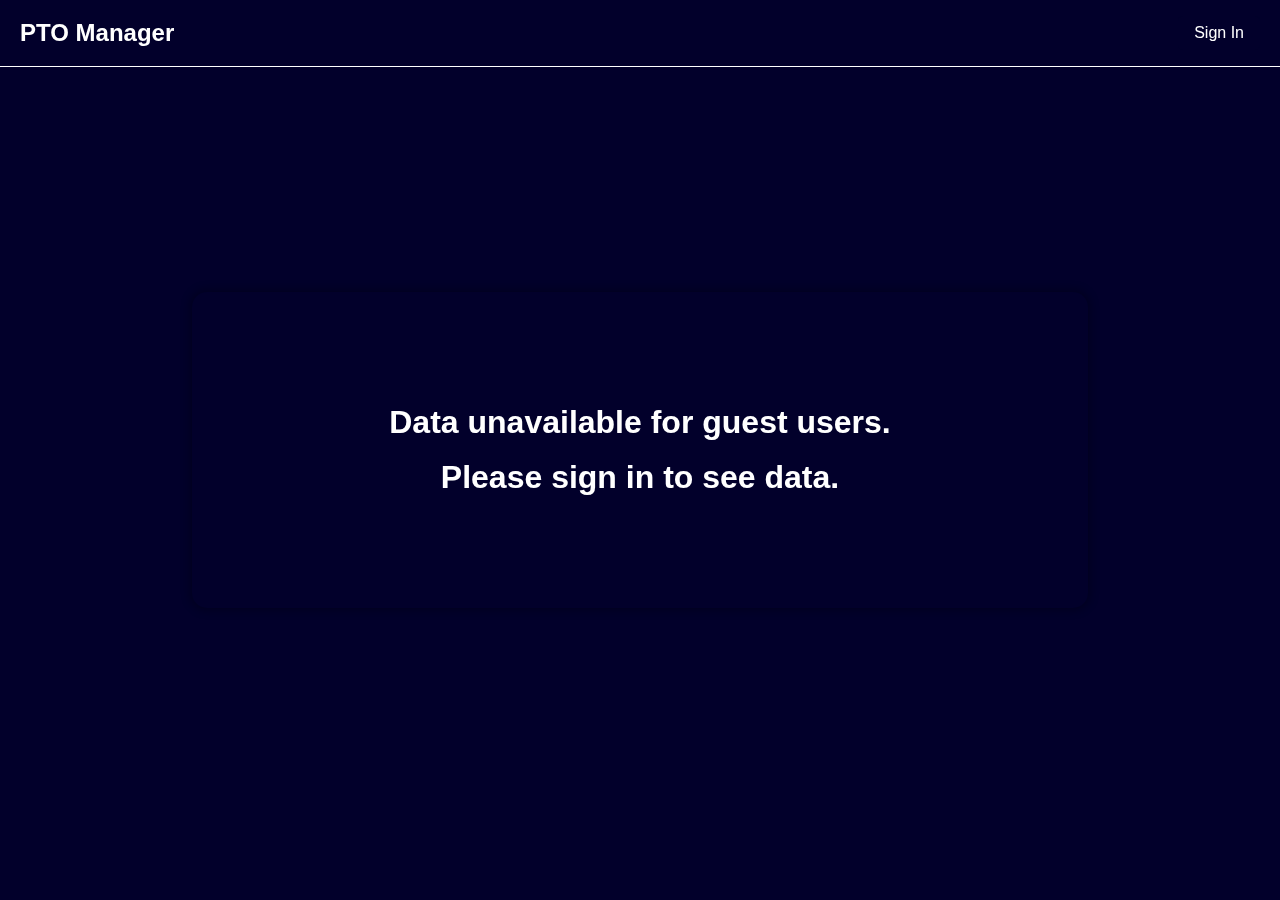
==== html/index.html @ 744b032e "Zadnji put kad je radilo" ====
<!DOCTYPE html>
<html lang="en">
  <head>
    <meta charset="UTF-8" />
    <meta name="viewport" content="width=device-width, initial-scale=1.0" />
    <link rel="stylesheet" href="../css/index.css" />
    <title>PTO Manager</title>
  </head>
  <body>
    <div class="navbar">
      <a href="#" class="logo">PTO Manager</a>
      <a href="sign-in.html" class="signin-btn">Sign In</a>
    </div>
    <div class="wrapper">
        <h1>Data unavailable for guest users.</h1>
    </br>
        <h1>Please sign in to see data.</h1>
    </div>
  </body>
</html>
---- css/index.css ----
* {
    margin: 0;
    padding: 0;
    box-sizing: border-box;
    font-family:Verdana, Geneva, Tahoma, sans-serif;
}

body {
    background-color: #02002B;
    display: flex;
    flex-direction: column;
    align-items: center;
    min-height: 100vh;
}

.navbar {
    /* background-color: grey; */
    width: 100%;
    padding: 1em 0;
    display: flex;
    justify-content:space-between; /* Centriranje elemenata */
    align-items: center;
    position: fixed; /* Fiksni položaj kako bi ostao na vrhu dok se scrolla */
    top: 0; /* Postavljanje na vrh stranice */
    border-bottom: 1px solid white;
}

.logo {
    color: white;
    text-decoration: none;
    font-size: 24px;
    font-weight: bold;
    margin-left: 20px;
}

.signin-btn {
    color: white;
    text-decoration: none;
    padding: 8px 16px;
    background-color: #02002B;
    border-radius: 5px;
    transition: background-color 0.3s ease;
    margin-right: 20px;
}

.wrapper {
    margin:auto auto; /* Visina .navbar plus neki razmak */
    height: 70%;
    width: 70%;
    display: flex;
    flex-direction: column;
    justify-content: space-evenly;
    align-items: center;
    backdrop-filter: blur(25px);
    border-radius: 15px;
    padding: 7em 2.5em 7em 2.5em;
    color: white;
    box-shadow: 0px 0px 10px 2px rgba(0, 0, 0, 0.3);
}
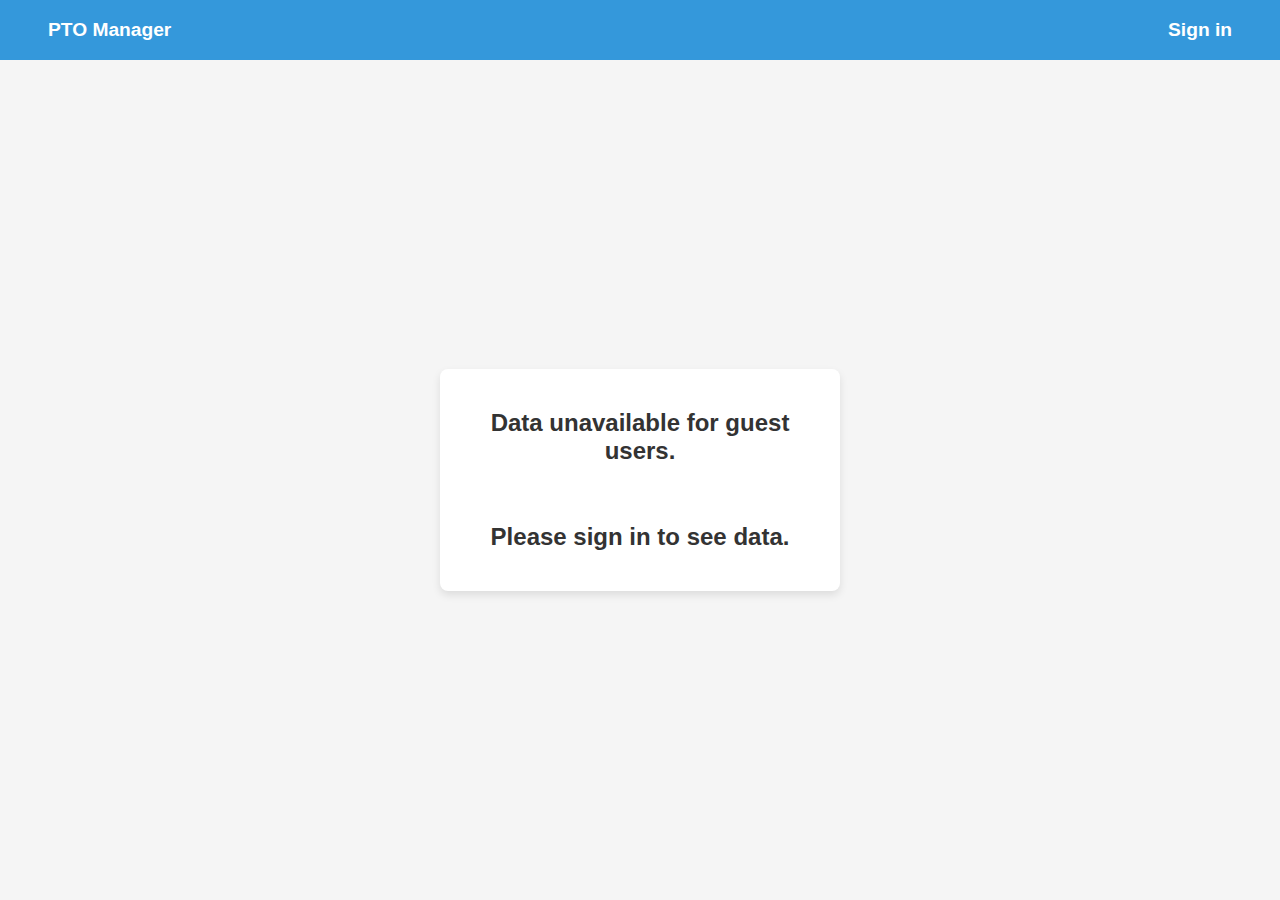
==== commit cc736f99: "ulipsane html i sign-up stranice" ====
--- a/html/index.html
+++ b/html/index.html
@@ -6,15 +6,20 @@
     <link rel="stylesheet" href="../css/index.css" />
     <title>PTO Manager</title>
   </head>
-  <body>
-    <div class="navbar">
-      <a href="#" class="logo">PTO Manager</a>
-      <a href="sign-in.html" class="signin-btn">Sign In</a>
-    </div>
-    <div class="wrapper">
-        <h1>Data unavailable for guest users.</h1>
-    </br>
-        <h1>Please sign in to see data.</h1>
-    </div>
+    <body>
+      <div class="navbar">
+        <a href="#" class="logo">PTO Manager</a>
+        <a href="sign-in.html" class="signin">Sign in</a>
+      </div>
+  
+      <div class="container">
+        <div class="card">
+          <h2>Data unavailable for guest users.</h2>
+        </br>
+            <h2>Please sign in to see data.</h2>
+      </div>
+    </body>
+
+
   </body>
 </html>
--- a/css/index.css
+++ b/css/index.css
@@ -1,59 +1,51 @@
-* {
-    margin: 0;
-    padding: 0;
-    box-sizing: border-box;
-    font-family:Verdana, Geneva, Tahoma, sans-serif;
-}
-
 body {
-    background-color: #02002B;
-    display: flex;
-    flex-direction: column;
-    align-items: center;
-    min-height: 100vh;
+  font-family: "Poppins", sans-serif;
+  margin: 0;
+  display: flex;
+  flex-direction: column; /* Postavljanje na flex smjer kolone */
+  align-items: center;
+  min-height: 100vh;
+  background: #f5f5f5;
+  color: #333;
 }
 
 .navbar {
-    /* background-color: grey; */
-    width: 100%;
-    padding: 1em 0;
-    display: flex;
-    justify-content:space-between; /* Centriranje elemenata */
-    align-items: center;
-    position: fixed; /* Fiksni položaj kako bi ostao na vrhu dok se scrolla */
-    top: 0; /* Postavljanje na vrh stranice */
-    border-bottom: 1px solid white;
+  background-color: #3498db;
+  color: #fff;
+  text-align: start;
+  width: 100%;
+  height: 60px;
+  display: flex;
+  justify-content: space-between;
+  align-items: center;
 }
 
-.logo {
+a {
+    margin-left: 3rem;
+    margin-right: 3rem;
     color: white;
+    font-family: "Poppins", sans-serif;
+    font-size: 1.2rem;
+    font-weight: bold;
     text-decoration: none;
-    font-size: 24px;
-    font-weight: bold;
-    margin-left: 20px;
+    
 }
 
-.signin-btn {
-    color: white;
-    text-decoration: none;
-    padding: 8px 16px;
-    background-color: #02002B;
-    border-radius: 5px;
-    transition: background-color 0.3s ease;
-    margin-right: 20px;
+.container {
+  width: 100%;
+  max-width: 400px;
+  margin: auto;
+  text-align: center;
 }
 
-.wrapper {
-    margin:auto auto; /* Visina .navbar plus neki razmak */
-    height: 70%;
-    width: 70%;
-    display: flex;
-    flex-direction: column;
-    justify-content: space-evenly;
-    align-items: center;
-    backdrop-filter: blur(25px);
-    border-radius: 15px;
-    padding: 7em 2.5em 7em 2.5em;
-    color: white;
-    box-shadow: 0px 0px 10px 2px rgba(0, 0, 0, 0.3);
+.card {
+  background-color: #fff;
+  padding: 20px;
+  border-radius: 8px;
+  box-shadow: 0 4px 8px rgba(0, 0, 0, 0.1);
 }
+
+h2 {
+  text-align: center;
+  color: #333;
+}
